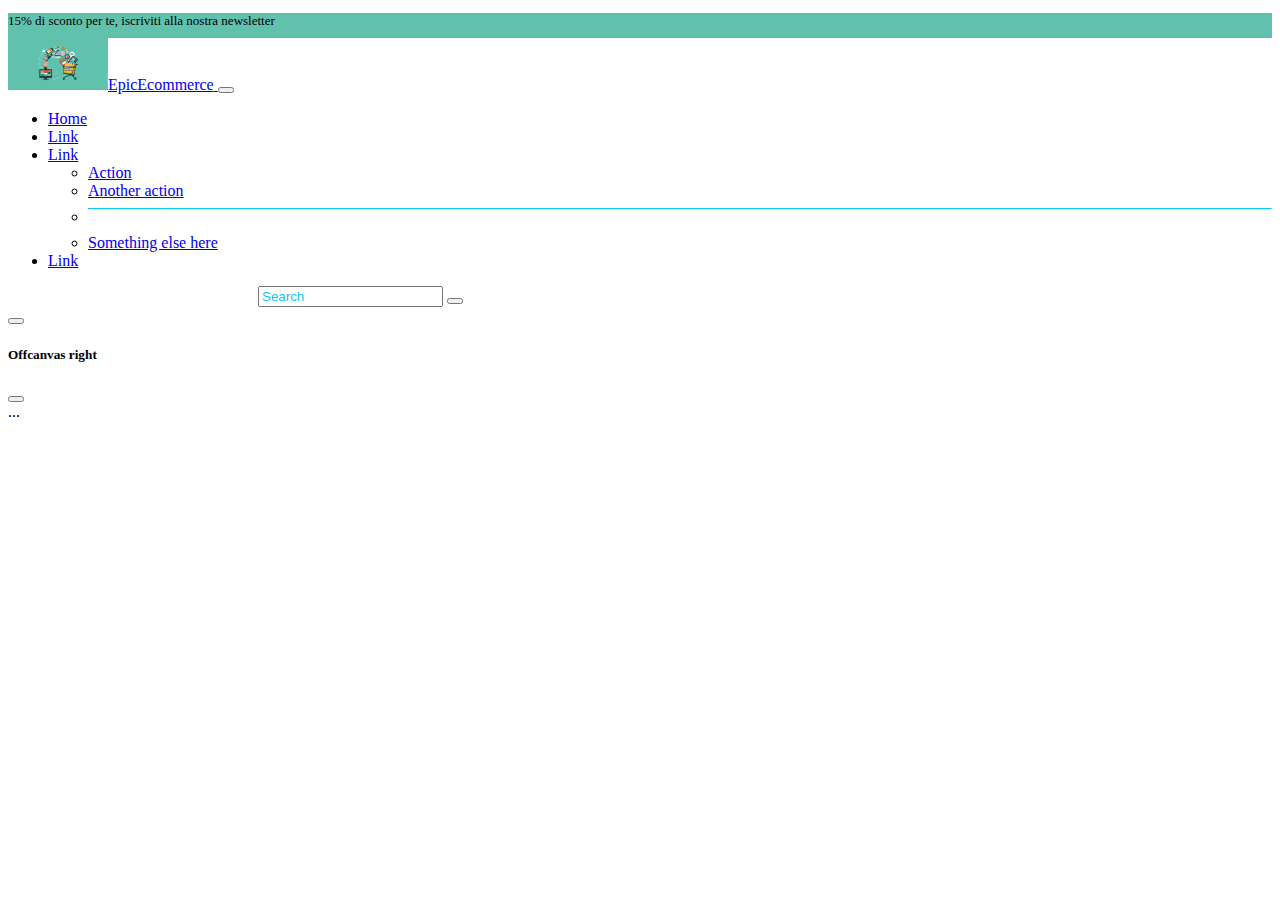
==== descrizione.html @ becb431e "first commit" ====
<!DOCTYPE html>
<html lang="en">
<head>
    <meta charset="UTF-8">
    <meta name="viewport" content="width=device-width, initial-scale=1.0">
    <title>Product Description</title>
    <link href="https://cdn.jsdelivr.net/npm/bootstrap@5.3.2/dist/css/bootstrap.min.css" rel="stylesheet" integrity="sha384-T3c6CoIi6uLrA9TneNEoa7RxnatzjcDSCmG1MXxSR1GAsXEV/Dwwykc2MPK8M2HN" crossorigin="anonymous">
    <script src="https://kit.fontawesome.com/73484ee6a6.js" crossorigin="anonymous"></script>
    <script defer src="https://use.fontawesome.com/releases/v5.15.4/js/all.js" integrity="sha384-rOA1PnstxnOBLzCLMcre8ybwbTmemjzdNlILg8O7z1lUkLXozs4DHonlDtnE7fpc" crossorigin="anonymous"></script>
    <link rel="stylesheet" href="style.css">
</head>
<body>
    <!--NAVBAR-->
    <div class="d-flex justify-content-xl-center promotion">
        <p class="text-muted">15% di sconto per te, iscriviti alla nostra newsletter</p>
        <span class="ms-3 text-muted">|</span>
        <a href="#" class="ms-3 text-muted">Iscriviti qui!</a>
    </div>
    <div class="d-flex justify-content-xl-between border-bottom">
        <nav class="navbar navbar-expand-lg navbar-light ">
            <div class="container-fluid">
                <a class="navbar-brand ms-2" href="#">
                    <img src="logo.png" alt="logo" width="100"><span class="text-success ms-2">EpicEcommerce</span>
                </a>
                <button class="navbar-toggler" type="button" data-bs-toggle="collapse" data-bs-target="#navbarScroll" aria-controls="navbarScroll" aria-expanded="false" aria-label="Toggle navigation">
                    <span class="navbar-toggler-icon"></span>
                </button>
                <div class="collapse navbar-collapse" id="navbarScroll">
                    <ul class="navbar-nav me-auto my-2 my-lg-0 navbar-nav-scroll" style="--bs-scroll-height: 100px;">
                        <li class="nav-item">
                            <a class="nav-link active text-info" aria-current="page" href="#">Home</a>
                        </li>
                        <li class="nav-item">
                            <a class="nav-link text-info" href="#">Link</a>
                        </li>
                        <li class="nav-item dropdown">
                            <a class="nav-link dropdown-toggle text-info" href="#" id="navbarScrollingDropdown" role="button" data-bs-toggle="dropdown" aria-expanded="false">Link</a>
                            <ul class="dropdown-menu border-info" aria-labelledby="navbarScrollingDropdown">
                                <li><a class="dropdown-item text-info" href="#">Action</a></li>
                                <li><a class="dropdown-item text-info" href="#">Another action</a></li>
                                <li><hr class="dropdown-divider text-info"></li>
                                <li><a class="dropdown-item text-info" href="#">Something else here</a></li>
                            </ul>
                        </li>
                        <li class="nav-item">
                            <a class="nav-link disabled text-info" href="#" tabindex="-1" aria-disabled="true">Link</a>
                        </li>
                    </ul>
                    <form class="d-flex searchForm">
                        <input class="form-control me-2 rounded-pill border-info text-info" type="search" placeholder="Search" aria-label="Search">
                        <button class="btn btn-outline-info rounded-circle" type="submit">
                            <i class="fa-solid fa-magnifying-glass"></i>
                        </button>
                    </form>
                </div>
            </div>
        </nav>
        <div class="m-4">
            <button class="btn btn-outline-info rounded-circle" type="button" data-bs-toggle="offcanvas" data-bs-target="#offcanvasRight" aria-controls="offcanvasRight">
                <i class="fa-solid fa-bag-shopping"></i>
            </button>
            <div class="offcanvas offcanvas-end" tabindex="-1" id="offcanvasRight" aria-labelledby="offcanvasRightLabel">
                <div class="offcanvas-header">
                    <h5 id="offcanvasRightLabel">Offcanvas right</h5>
                    <button type="button" class="btn-close text-reset" data-bs-dismiss="offcanvas" aria-label="Close"></button>
                </div>
                <div class="offcanvas-body">...</div>
            </div>
        </div>
    </div>
    <!--PRODUCT AREA-->
    <div class="container mt-5">
        <div class="card mb-3" style="max-width: 540px;">
            <div class="row g-0">
              <div class="col-md-4">
                <img src="" class="img-fluid rounded-start" alt="" id="imgCard">
              </div>
              <div class="col-md-8">
                <div class="card-body">
                  <h5 class="card-title"></h5>
                  <p class="card-text desc"></p>
                  <p class="card-text"><small class="text-muted brandPrice"></small></p>
                </div>
              </div>
            </div>
          </div>
    </div>
    
    
    <script src="https://cdn.jsdelivr.net/npm/bootstrap@5.3.2/dist/js/bootstrap.bundle.min.js" integrity="sha384-C6RzsynM9kWDrMNeT87bh95OGNyZPhcTNXj1NW7RuBCsyN/o0jlpcV8Qyq46cDfL" crossorigin="anonymous"></script>
    <script src="descrizione.js"></script>
</body>
</html>
---- style.css ----
.promotion{
    font-size: small;
    background-color: rgb(96, 193, 173);
    height: 25px;
}

.dropdown-divider{
    border-top: 1px solid rgb(13, 202, 240);
}

.searchForm {
    margin-left: 250px;
}

.searchForm input::placeholder{
    color: rgb(13, 202, 240);
}
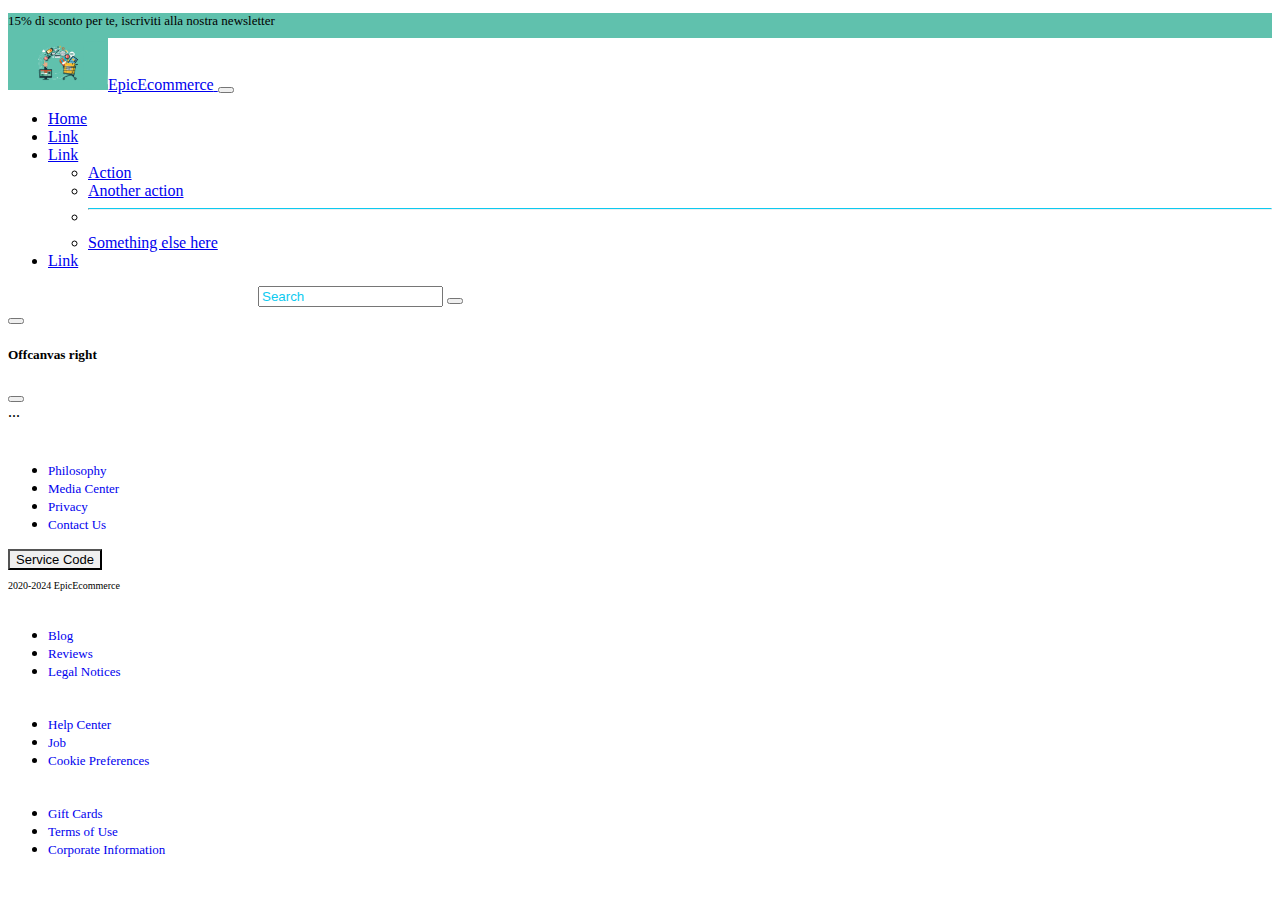
==== commit 86a5ac99: "Aggiunta footer e modifiche css" ====
--- a/descrizione.html
+++ b/descrizione.html
@@ -7,7 +7,7 @@
     <link href="https://cdn.jsdelivr.net/npm/bootstrap@5.3.2/dist/css/bootstrap.min.css" rel="stylesheet" integrity="sha384-T3c6CoIi6uLrA9TneNEoa7RxnatzjcDSCmG1MXxSR1GAsXEV/Dwwykc2MPK8M2HN" crossorigin="anonymous">
     <script src="https://kit.fontawesome.com/73484ee6a6.js" crossorigin="anonymous"></script>
     <script defer src="https://use.fontawesome.com/releases/v5.15.4/js/all.js" integrity="sha384-rOA1PnstxnOBLzCLMcre8ybwbTmemjzdNlILg8O7z1lUkLXozs4DHonlDtnE7fpc" crossorigin="anonymous"></script>
-    <link rel="stylesheet" href="style.css">
+    <link rel="stylesheet" href="descrizione.css">
 </head>
 <body>
     <!--NAVBAR-->
@@ -69,13 +69,13 @@
         </div>
     </div>
     <!--PRODUCT AREA-->
-    <div class="container mt-5">
-        <div class="card mb-3" style="max-width: 540px;">
+    <div class="container mt-5 d-flex justify-content-center">
+        <div class="card mb-3 border-0" style="max-width: 700px;">
             <div class="row g-0">
-              <div class="col-md-4">
-                <img src="" class="img-fluid rounded-start" alt="" id="imgCard">
+              <div class="col-md-6">
+                <img src="" class="img-fluid rounded-start" id="imgCard">
               </div>
-              <div class="col-md-8">
+              <div class="col-md-6">
                 <div class="card-body">
                   <h5 class="card-title"></h5>
                   <p class="card-text desc"></p>
@@ -85,6 +85,92 @@
             </div>
           </div>
     </div>
+    <!--FOOTER-->
+    <footer class="px-5 pt-5">
+        <div class="container pt-5">
+            <div class="row">
+                <div class="col-lg-3 mb-3">
+                    <div class="text-muted">
+                        <a href="#" class="text-muted footer-icon m-2 fs-5">
+                        <i class="fa-brands fa-square-facebook"></i>
+                        </a>
+                        <a href="#" class="text-muted footer-icon m-2 fs-5">
+                            <i class="fa-solid fa-camera-retro"></i>
+                        </a>
+                        <a href="#" class="text-muted footer-icon m-2 fs-5">
+                            <i class="fa-brands fa-twitter"></i>
+                        </a>
+                        <a href="#" class="text-muted footer-icon m-2 fs-5">
+                            <i class="fa-brands fa-youtube"></i>
+                        </a>
+                        <ul class="list-unstyled small text-muted mt-3">
+                            <li class="mb-2 list-unstyled">
+                                <a href="#" class="text-muted footer-link mx-2 mt-5">Philosophy</a>
+                            </li>
+                            <li class="mb-2">
+                                <a href="#" class="text-muted footer-link mx-2">Media Center</a>
+                            </li>
+                            <li class="mb-2">
+                                <a href="#" class="text-muted footer-link mx-2">Privacy</a>
+                            </li>
+                            <li class="mb-2">
+                                <a href="#" class="text-muted footer-link mx-2">Contact Us</a>
+                            </li>
+                        </ul>
+                        <button type="button" class="mx-2 mb-3 btn btn-outline-secondary btn-sm text-muted rounded-pill footer-btn">Service Code</button>
+                        <p class="text-muted mx-2">
+                            <i class="fa-regular fa-copyright"></i> <span>2020-2024 EpicEcommerce</span>
+                        </p>
+                    </div>
+                </div>
+                <div class="col-lg-3 footer-info">
+                    <div class="text-muted">
+                        <ul class="list-unstyled small text-muted mt-3">
+                            <li class="mb-2">
+                                <a href="#" class="text-muted mx-2 mt-5 footer-link">Blog</a>
+                            </li>
+                            <li class="mb-2">
+                                <a href="#" class="text-muted mx-2 footer-link">Reviews</a>
+                            </li>
+                            <li class="mb-2">
+                                <a href="#" class="text-muted mx-2 footer-link">Legal Notices</a>
+                            </li>
+                        </ul>
+                    </div>
+                </div>
+                <div class="col-lg-3 footer-info">
+                    <div class="text-muted">
+                        <ul class="list-unstyled small text-muted mt-3">
+                            <li class="mb-2">
+                                <a href="#" class="text-muted mx-2 mt-5 footer-link">Help Center</a>
+                            </li>
+                            <li class="mb-2">
+                                <a href="#" class="text-muted mx-2 footer-link">Job</a>
+                            </li>
+                            <li class="mb-2">
+                                <a href="#" class="text-muted mx-2 footer-link">Cookie Preferences</a>
+                            </li>
+                        </ul>
+                    </div>
+                </div>
+                <div class="col-lg-3 footer-info">
+                    <div class="text-muted">
+                        <ul class="list-unstyled small text-muted mt-3">
+                            <li class="mb-2">
+                                <a href="#" class="text-muted mx-2 mt-5 footer-link">Gift Cards</a>
+                            </li>
+                            <li class="mb-2">
+                                <a href="#" class="text-muted mx-2 footer-link">Terms of Use</a>
+                            </li>
+                            <li class="mb-2">
+                                <a href="#" class="text-muted mx-2 footer-link">Corporate Information</a>
+                            </li>
+                        </ul>
+                    </div>
+                </div>
+            </div>
+        </div>
+    </footer>
     
     
     <script src="https://cdn.jsdelivr.net/npm/bootstrap@5.3.2/dist/js/bootstrap.bundle.min.js" integrity="sha384-C6RzsynM9kWDrMNeT87bh95OGNyZPhcTNXj1NW7RuBCsyN/o0jlpcV8Qyq46cDfL" crossorigin="anonymous"></script>
--- a/descrizione.css
+++ b/descrizione.css
@@ -0,0 +1,46 @@
+/*NAVBAR*/
+.promotion{
+    font-size: small;
+    background-color: rgb(96, 193, 173);
+    height: 25px;
+}
+
+.dropdown-divider{
+    border-top: 1px solid rgb(13, 202, 240);
+}
+
+.searchForm {
+    margin-left: 250px;
+}
+
+.searchForm input::placeholder{
+    color: rgb(13, 202, 240);
+}
+
+/*DESCRIPTION AREA*/
+#imgCard {
+    object-fit: contain;
+}
+
+/*FOOTER*/
+.footer-icon {
+    text-decoration: none;
+}
+
+.footer-info {
+    margin-top: 35px;
+}
+
+.footer-link{
+    text-decoration: none;
+    font-size: small;
+}
+
+.footer-btn {
+    font-size: small;
+    border-radius: 0%;
+}
+
+footer p {
+    font-size: x-small;
+}